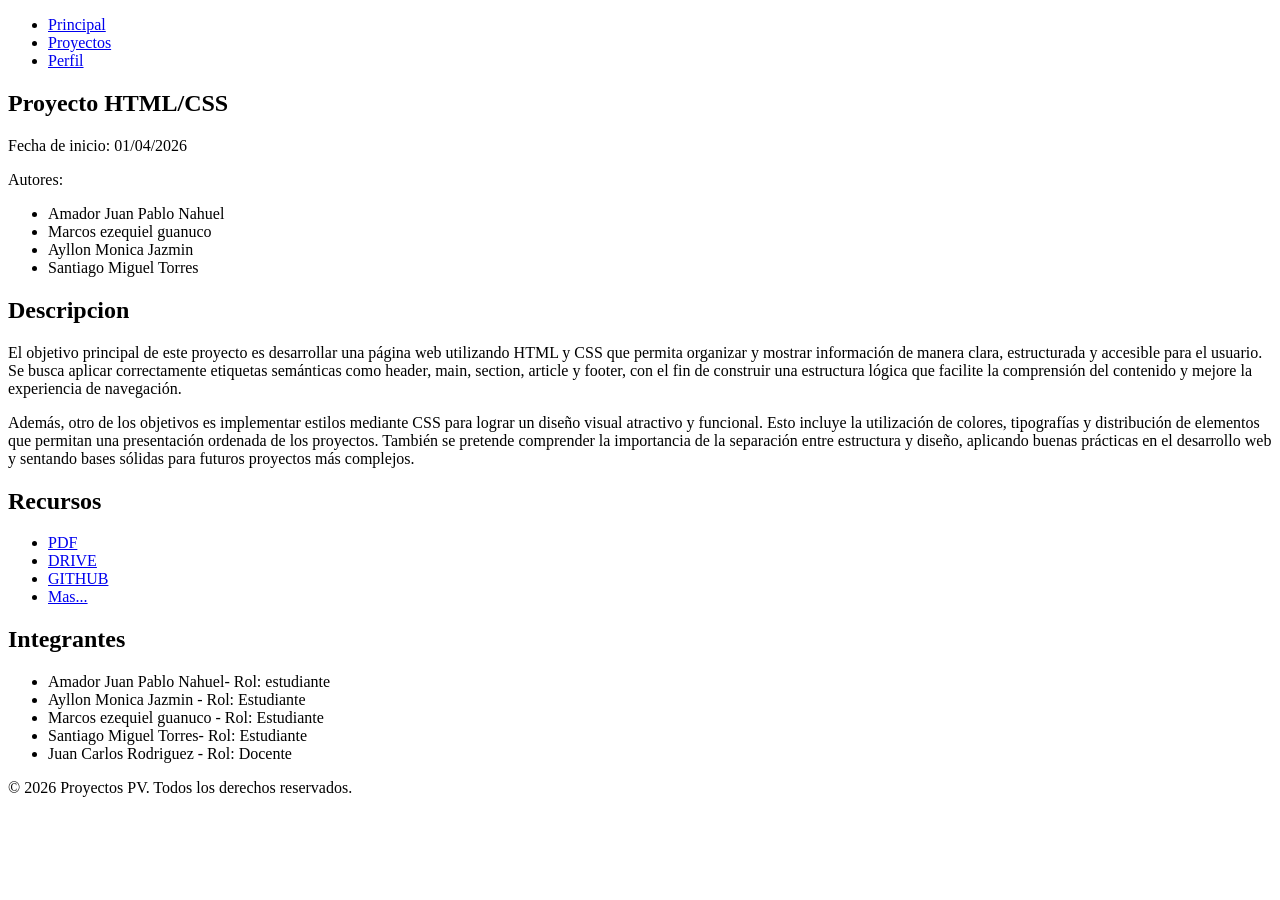
==== detalle.html @ 41239d2c "Update detalle.html" ====
<!DOCTYPE html>
<html lang="es">
<head>
    <meta charset="UTF-8">
    <meta name="viewport" content="width=device-width, initial-scale=1.0">
    <title>Document</title>
</head>
<body>
<header>
        <nav>
            <ul>
                <li><a href="index.html">Principal</a></li>
                <li><a href="proyectos.html">Proyectos</a></li>
                <li><a href="perfil.html">Perfil</a></li>
            </ul>
        </nav>
</header>

<section>
    <h1>Proyecto HTML/CSS</h1>
    <p>Fecha de inicio: 01/04/2026</p>
     <p>Autores: </p>
     <ul>
        <li>Amador Juan Pablo Nahuel</li>
        <li>Marcos ezequiel guanuco</li>
        <li>Ayllon Monica Jazmin</li>
        <li>Santiago  Miguel Torres</li>
     </ul>
</section>

<section>
    <h2>Descripcion</h2>
<p>El objetivo principal de este proyecto es desarrollar una página web utilizando HTML y CSS que permita organizar y mostrar información de manera clara, estructurada y accesible para el usuario. Se busca aplicar correctamente etiquetas semánticas como header, main, section, article y footer, con el fin de construir una estructura lógica que facilite la comprensión del contenido y mejore la experiencia de navegación.</p>
<p>Además, otro de los objetivos es implementar estilos mediante CSS para lograr un diseño visual atractivo y funcional. Esto incluye la utilización de colores, tipografías y distribución de elementos que permitan una presentación ordenada de los proyectos. También se pretende comprender la importancia de la separación entre estructura y diseño, aplicando buenas prácticas en el desarrollo web y sentando bases sólidas para futuros proyectos más complejos.</p>
</section>
<section>
    <h2>Recursos</h2>
    <ul>
        <li><a href="#">PDF</a></li>
        <li><a href="#">DRIVE</a></li>
        <li><a href="#">GITHUB</a></li>
        <li><a href="#">Mas...</a></li>
    </ul>
</section>
<section>
    <h2>Integrantes</h2>
    <ul>
        <li>Amador Juan Pablo Nahuel- Rol: estudiante</li>
        <li>Ayllon Monica Jazmin - Rol: Estudiante</li>
        <li>Marcos ezequiel guanuco - Rol: Estudiante</li>
        <li>Santiago Miguel Torres- Rol: Estudiante</li>
        <li>Juan Carlos Rodriguez - Rol: Docente</li>

    </ul>
</section>
<footer>
        <p>&copy; 2026 Proyectos PV. Todos los derechos reservados.</p>
    </footer>
</body>
</html>
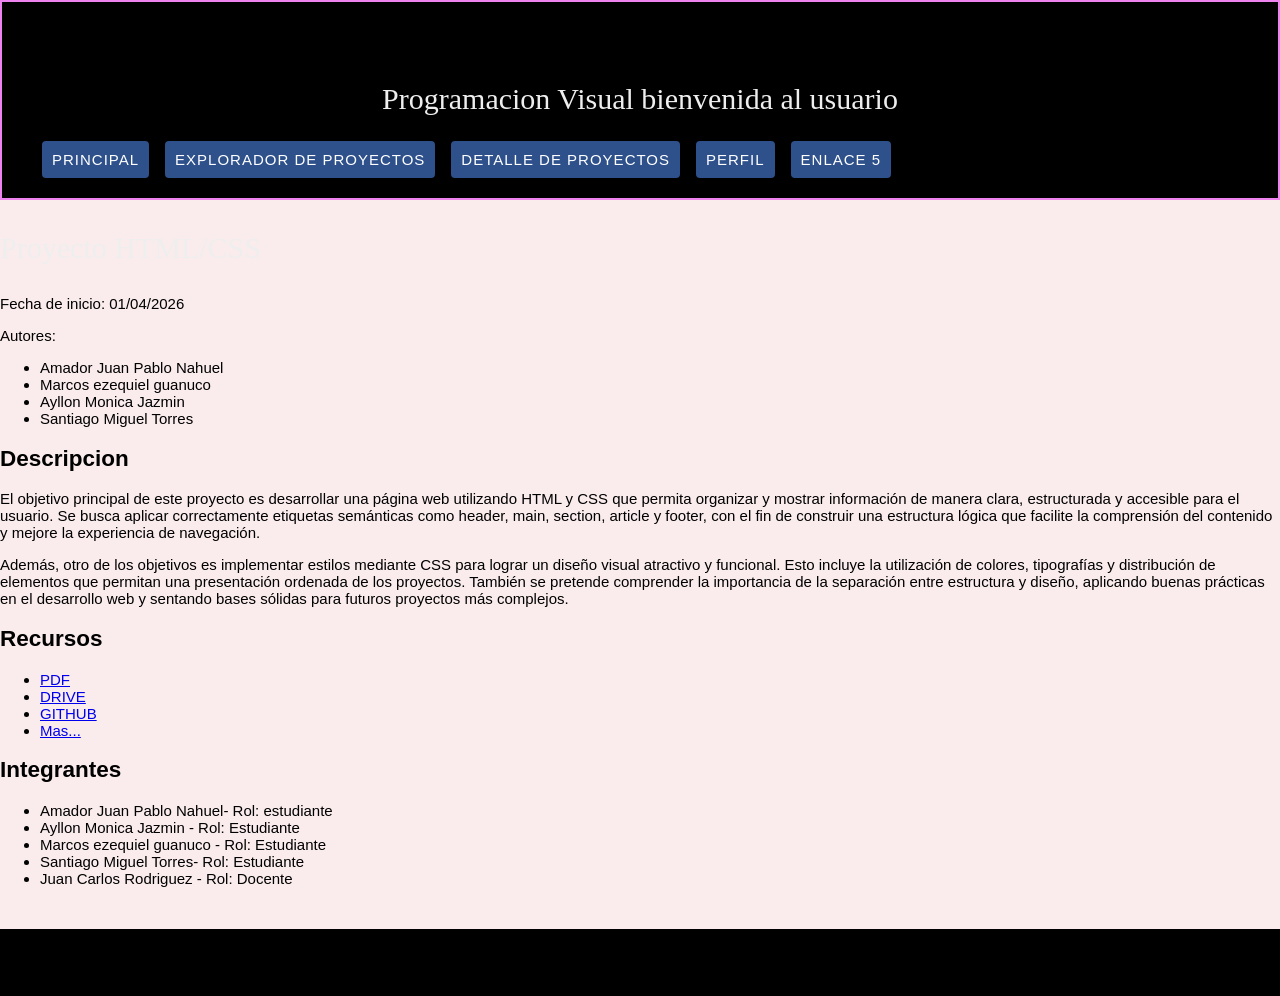
==== commit ea155982: "Actualizo estructura HTML y estilo en style.css de nav y footer" ====
--- a/detalle.html
+++ b/detalle.html
@@ -4,17 +4,31 @@
     <meta charset="UTF-8">
     <meta name="viewport" content="width=device-width, initial-scale=1.0">
     <title>Document</title>
+    <link rel="stylesheet" href="css/style.css">
 </head>
 <body>
 <header>
-        <nav>
+        <div class="fecha">21 Abr 2026</div>
+        <div class="nombre"><em>Santiago Miguel Torres</em> </div>
+        <h1>
+            <center>Programacion Visual bienvenida al usuario</center>
+        </h1>
+
+        <nav id="menu">
+            <!-- start menu -->
             <ul>
                 <li><a href="index.html">Principal</a></li>
-                <li><a href="proyectos.html">Proyectos</a></li>
+                <li><a href="proyectos.html">Explorador de Proyectos</a>
+                </li>
+                <li><a href="detalle.html">Detalle de Proyectos</a></li>
                 <li><a href="perfil.html">Perfil</a></li>
+                <li><a href="#">Enlace 5</a></li>
             </ul>
+            <!-- end menu -->
         </nav>
-</header>
+        <!-- end nav -->
+
+    </header>
 
 <section>
     <h1>Proyecto HTML/CSS</h1>
--- a/css/style.css
+++ b/css/style.css
@@ -0,0 +1,63 @@
+body{
+    font: 15px Arial, Helvetica,sans-serif;
+    padding: 0;
+    margin: 0;
+    background-color:#faecec; 
+    box-sizing: border-box;
+}
+header{
+    border: 2px solid violet;
+    background-color: black;
+    padding: 20px;
+}
+h1{
+  color: #eee; font: 200%/150% Georgia, "Times New Roman", Times, serif;
+}
+#menu ul {
+    display: flex;
+    gap: 1rem; 
+}
+ul li{
+    border-radius: 4px;
+}
+#menu ul {
+    list-style:none;
+    margin:0;
+    padding:0;
+    padding: 0px 20px;
+}  
+#menu ul li {
+    background-color:#2e518b;
+    
+}  
+#menu ul a {
+    display:block;
+    color:#fff;
+    text-decoration:none;
+    font-weight:400;
+    font-size:15px;
+    padding:10px;
+    font-family:"HelveticaNeue", "Helvetica Neue", Helvetica, Arial, sans-serif;
+    text-transform:uppercase;
+    letter-spacing:1px;
+}  
+#menu ul li {
+    position:relative;
+    float:left;
+    margin:0;
+    padding:0;
+} 
+#menu ul li:hover {
+    background:#5b78a7;
+}
+footer{
+    background-color: black;
+    padding: 10px;
+    margin-top: 42px;
+}
+.footer-container p{
+    text-align: center;
+    color: #eee;
+    text-shadow: rgb(0, 225, 255) 3px 3px 5px;
+    font-family: fantasy;
+}
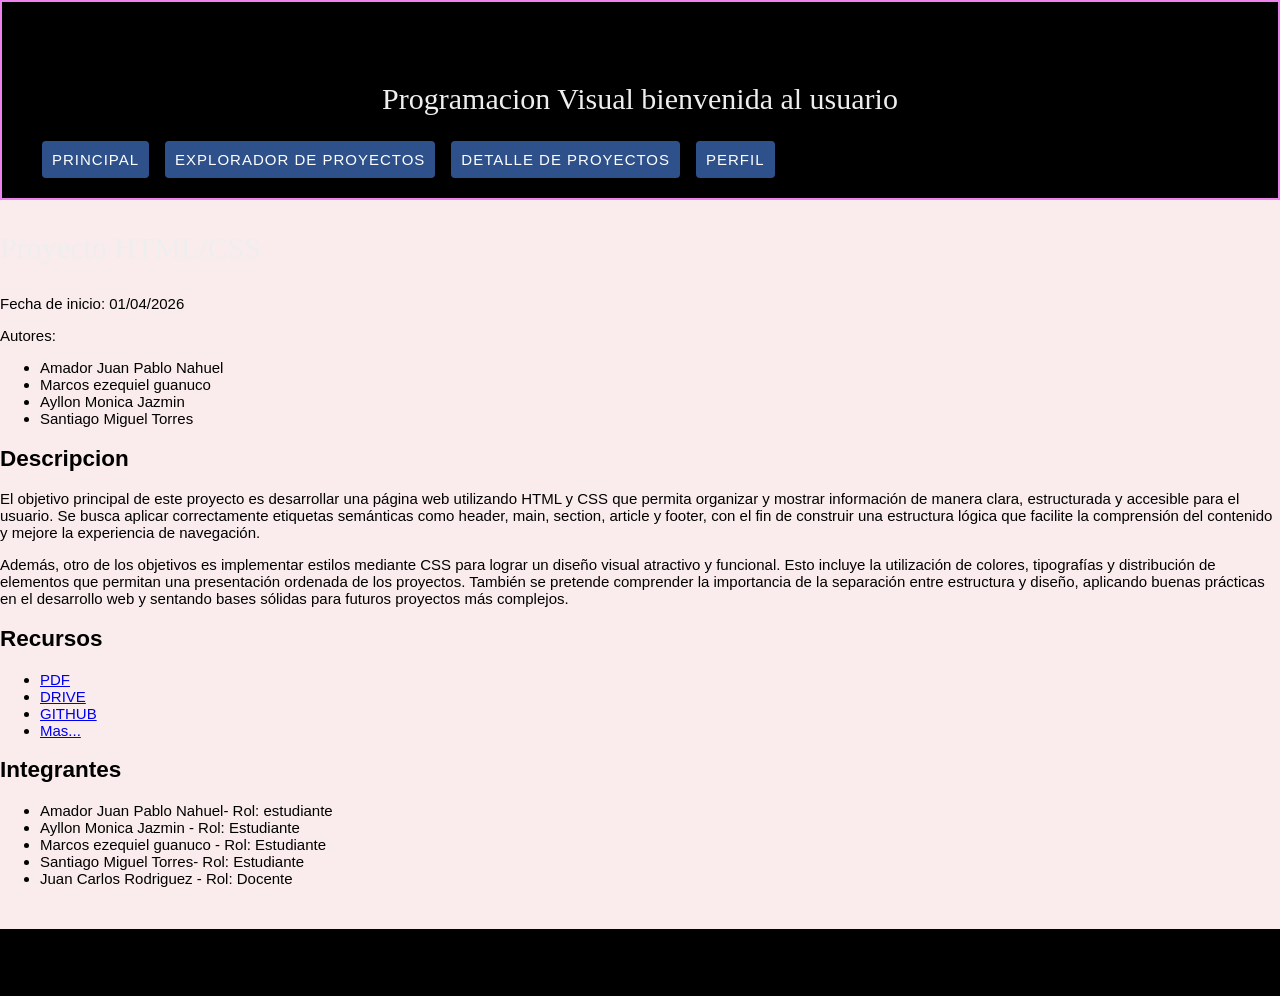
==== commit 96ffac4e: "Eliminacion de lineas que no sirven en detalle.html, index.html y perfil.html" ====
--- a/detalle.html
+++ b/detalle.html
@@ -13,21 +13,15 @@
         <h1>
             <center>Programacion Visual bienvenida al usuario</center>
         </h1>
-
         <nav id="menu">
-            <!-- start menu -->
             <ul>
                 <li><a href="index.html">Principal</a></li>
                 <li><a href="proyectos.html">Explorador de Proyectos</a>
                 </li>
                 <li><a href="detalle.html">Detalle de Proyectos</a></li>
                 <li><a href="perfil.html">Perfil</a></li>
-                <li><a href="#">Enlace 5</a></li>
             </ul>
-            <!-- end menu -->
         </nav>
-        <!-- end nav -->
-
     </header>
 
 <section>
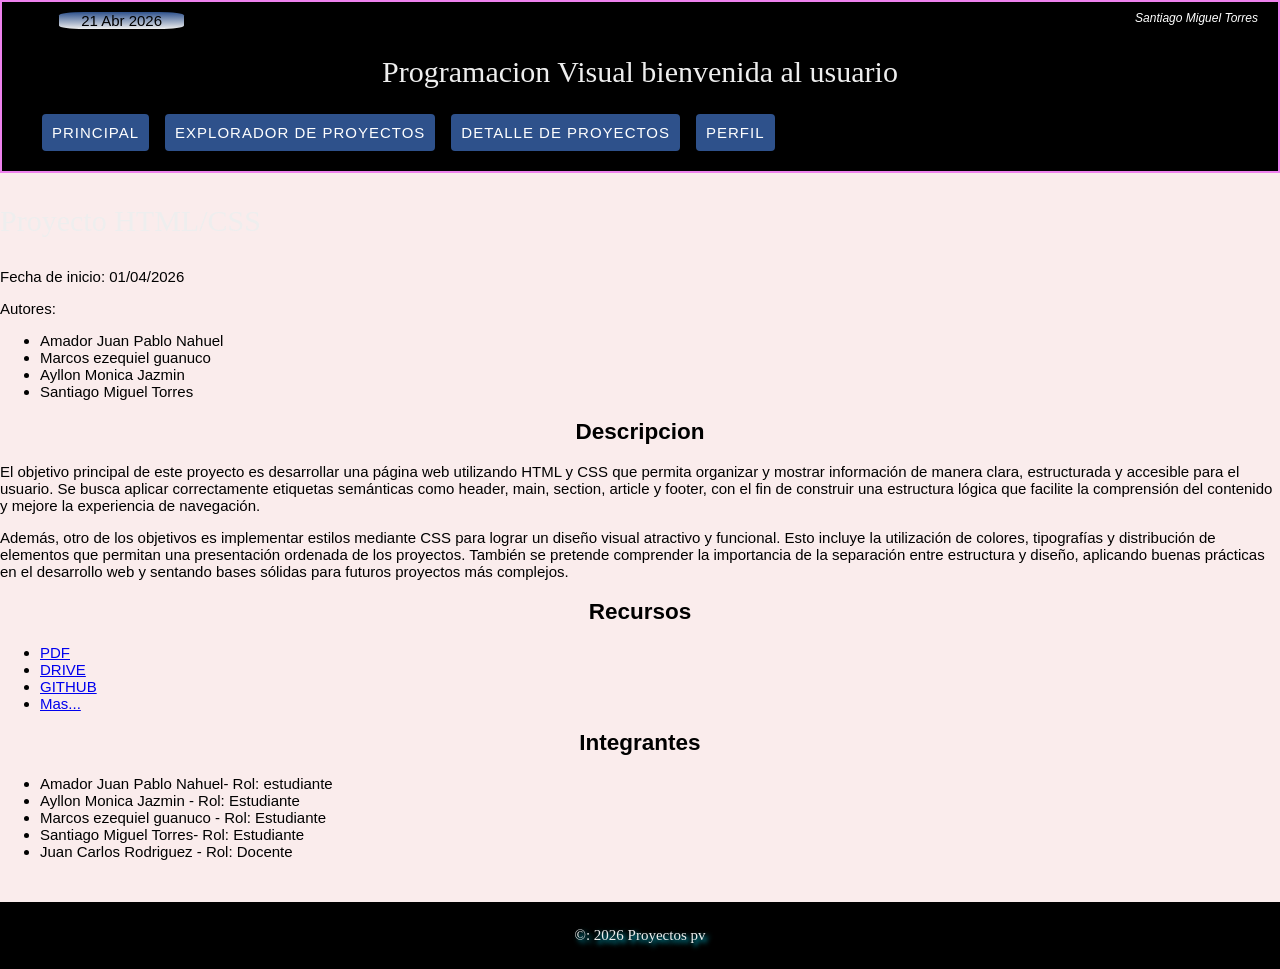
==== commit 103f7852: "Agregue estilo de la pagina perfil.html y modifique el footer de index.html, detalle.html, peril.htm" ====
--- a/detalle.html
+++ b/detalle.html
@@ -61,8 +61,10 @@
 
     </ul>
 </section>
-<footer>
-        <p>&copy; 2026 Proyectos PV. Todos los derechos reservados.</p>
-    </footer>
+<footer class="footer">
+        <div class="footer-container">
+            <p>&copy: 2026 Proyectos pv</p>
+        </div>
+</footer>
 </body>
 </html>
--- a/css/style.css
+++ b/css/style.css
@@ -61,3 +61,78 @@
     text-shadow: rgb(0, 225, 255) 3px 3px 5px;
     font-family: fantasy;
 }
+.contenedor1{
+    height: 380px;
+}
+.bloque-container{
+    border: 2px solid rgb(124, 16, 233);
+    display: flex;
+    gap: 1rem;
+}
+.bloque{
+    width: 30%;
+    padding-left: 50px;
+    margin-top: 20px;
+    background-color: #c8d5e9;
+    border-radius: 5px;
+}
+   
+.bloque h3 {
+    text-decoration: underline solid rgb(61, 9, 248);
+}
+.nove ul ol{
+    background-color: aqua;
+}
+.custom-select {
+  padding: 8px;
+  border-radius: 4px;
+  border: 2px solid rgb(171, 5, 204);
+  font-family: Arial, sans-serif;
+  cursor: pointer;
+  border-bottom: 3px solid rgb(0, 0, 255) ;
+}
+.novedades{
+  border: 2px solid rgb(171, 5, 204);
+}
+
+
+.fecha{
+  border-radius: 20%;
+  color:#ffffff;
+  margin-top: -10px;
+  margin-left: 3%;
+  text-align:center;
+  width:125px;
+  background-color: #a9a9aa;
+  color: black;
+  background: -webkit-linear-gradient(top,#2e518b,#eee)
+}
+.nombre{
+  color: #fff;
+  font-size: 12px;
+  float: right;
+  margin-top: -18px
+}
+h2{
+  text-align: center;
+}
+.dato th{
+  border: 5px solid rgb(14, 14, 247);
+  background: rgb(201, 145, 253);
+}
+.table2{
+  margin: 0 30%;
+  border: 3px solid rgb(14, 14, 247);
+  margin-top: -22px;
+}
+#nombre{
+  width:38rem;
+}
+#rol{
+  width:38rem;
+}
+tr td{
+  height: 24px;
+  background: #d2fbff;
+  padding-left: 4px;
+}
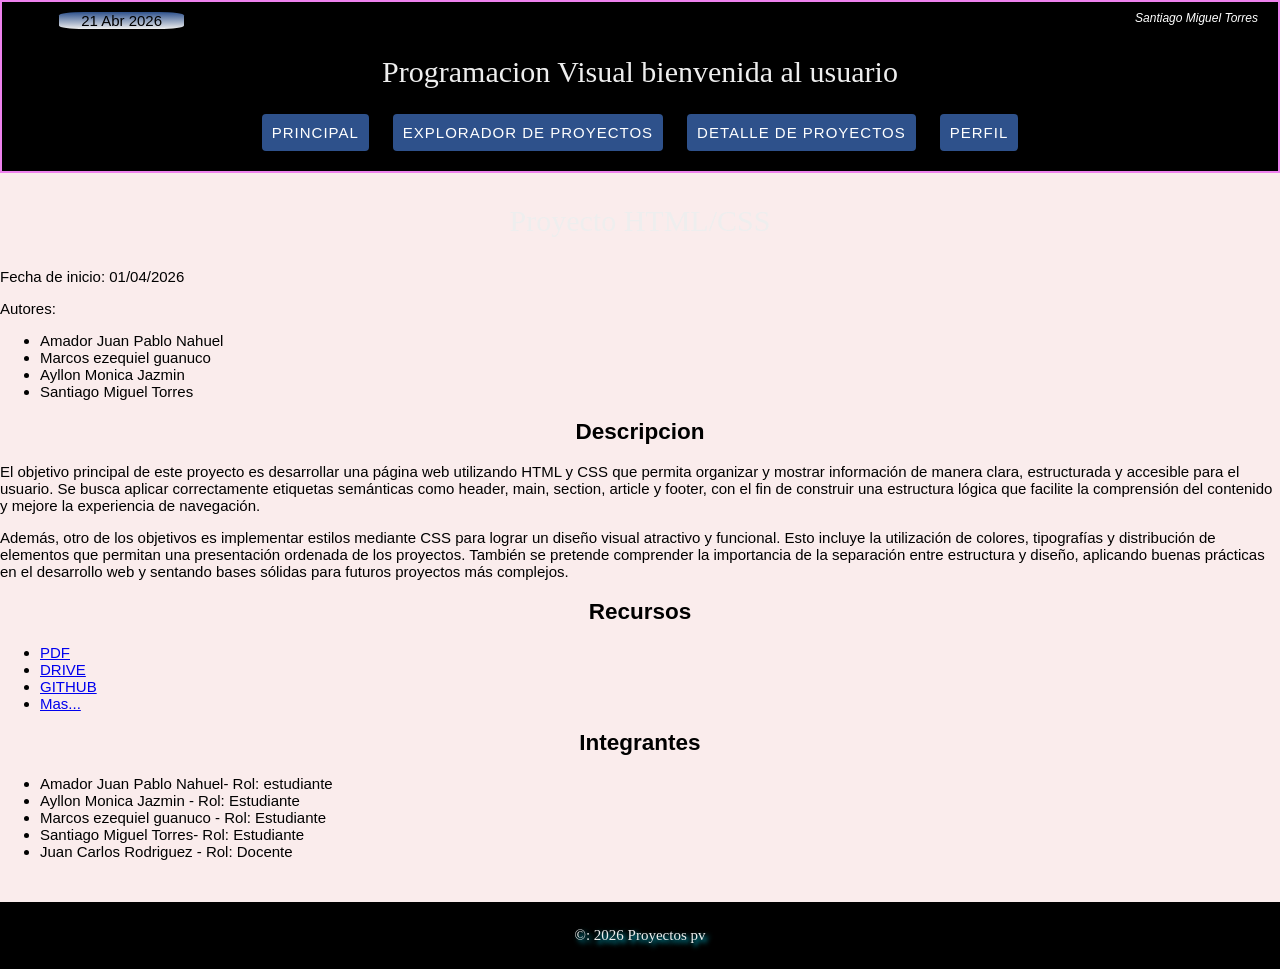
==== commit ccf8a679: "Mejorar el estilo y la estructura de las páginas HTML y CSS, incluyendo la centralización de títulos" ====
--- a/detalle.html
+++ b/detalle.html
@@ -11,7 +11,7 @@
         <div class="fecha">21 Abr 2026</div>
         <div class="nombre"><em>Santiago Miguel Torres</em> </div>
         <h1>
-            <center>Programacion Visual bienvenida al usuario</center>
+            Programacion Visual bienvenida al usuario
         </h1>
         <nav id="menu">
             <ul>
--- a/css/style.css
+++ b/css/style.css
@@ -12,6 +12,7 @@
 }
 h1{
   color: #eee; font: 200%/150% Georgia, "Times New Roman", Times, serif;
+  text-align: center;
 }
 #menu ul {
     display: flex;
@@ -21,6 +22,9 @@
     border-radius: 4px;
 }
 #menu ul {
+    display: flex;
+    justify-content: center;
+    gap: 1.5rem;
     list-style:none;
     margin:0;
     padding:0;
@@ -135,4 +139,57 @@
   height: 24px;
   background: #d2fbff;
   padding-left: 4px;
-}+}
+
+.lista {
+  display: flex;
+  gap: 1rem;
+  flex-wrap: wrap;
+  justify-content: center;
+}
+.filtros {
+  display: flex;
+  gap: 1rem;
+  justify-content: center;
+  margin-bottom: 20px;
+}
+.card {
+  width: 300px;
+  background-color: #bfd3f3;;
+  border-radius: 10px;
+  overflow: hidden;
+  box-shadow: 0 4px 10px rgba(0,0,0,0.2);
+  transition: transform 0.3s;
+}
+.card:hover {
+  transform: scale(1.05);
+}
+.card img {
+  width: 100%;
+  height: 150px;
+  object-fit: cover;
+}
+.card h2 {
+  text-align: center;
+}
+
+.card p {
+  padding: 0 10px;
+}
+.card a {
+  display: block;
+  text-align: center;
+  background-color: black ;
+  color: rgb(255, 255, 255);
+  text-decoration: none;
+  padding: 10px;
+  margin: 10px;
+  border-radius: 5px;
+}
+
+.card a:hover {
+  background-color: rgb(51, 51, 83);
+}
+
+
+
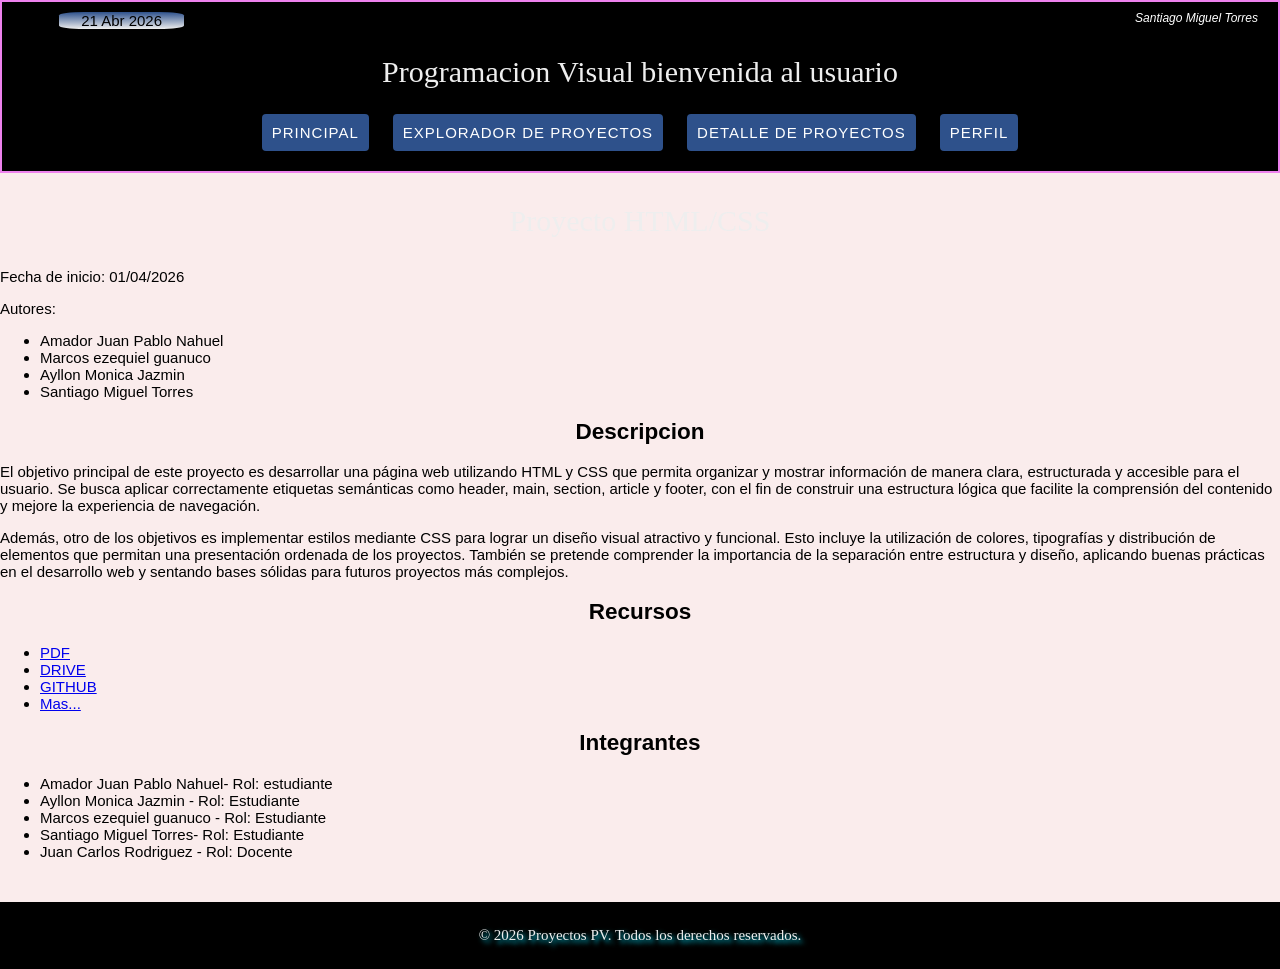
==== commit b53c7077: "Actualizar pie de página en detalle.html, index.html y perfil.html: corregir el formato del símbolo " ====
--- a/detalle.html
+++ b/detalle.html
@@ -63,7 +63,7 @@
 </section>
 <footer class="footer">
         <div class="footer-container">
-            <p>&copy: 2026 Proyectos pv</p>
+            <p>&copy; 2026 Proyectos PV. Todos los derechos reservados.</p>
         </div>
 </footer>
 </body>
--- a/css/style.css
+++ b/css/style.css
@@ -1,3 +1,11 @@
+:root{
+    --color-primario: #2e518b;
+    --color-secundario: #bfd3f3;
+    --color-terciario: #5b78a7;
+    --color-fondo: #faecec;
+    --color-menu: #000000;
+}
+
 body{
     font: 15px Arial, Helvetica,sans-serif;
     padding: 0;
@@ -31,7 +39,7 @@
     padding: 0px 20px;
 }  
 #menu ul li {
-    background-color:#2e518b;
+    background-color:var(--color-primario);
     
 }  
 #menu ul a {
@@ -52,10 +60,10 @@
     padding:0;
 } 
 #menu ul li:hover {
-    background:#5b78a7;
+    background-color:var(--color-terciario);
 }
 footer{
-    background-color: black;
+    background-color: var(--color-menu);
     padding: 10px;
     margin-top: 42px;
 }
@@ -155,7 +163,7 @@
 }
 .card {
   width: 300px;
-  background-color: #bfd3f3;;
+  background-color: var(--color-secundario);
   border-radius: 10px;
   overflow: hidden;
   box-shadow: 0 4px 10px rgba(0,0,0,0.2);
@@ -179,17 +187,16 @@
 .card a {
   display: block;
   text-align: center;
-  background-color: black ;
+  background-color: var(--color-menu);
   color: rgb(255, 255, 255);
   text-decoration: none;
   padding: 10px;
   margin: 10px;
   border-radius: 5px;
 }
-
 .card a:hover {
-  background-color: rgb(51, 51, 83);
-}
-
-
-
+  background-color: var(--color-terciario);
+}
+
+
+
